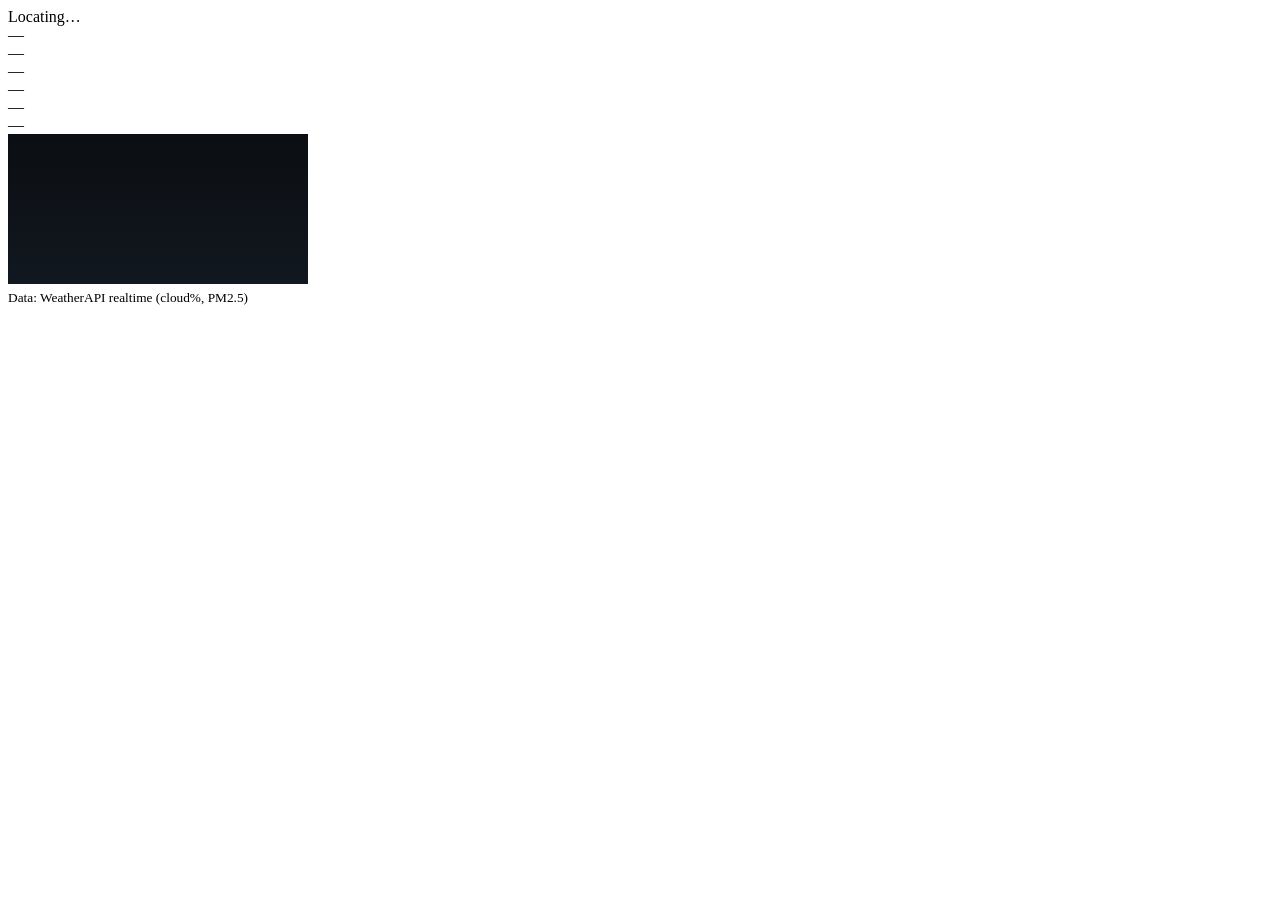
==== Cloudy.html @ e37c138d "Add Cloudscript.js, Cloudy.html, and style_cloud.css for weather visualization" ====
<!doctype html>
<html lang="en">
<head>
  <meta charset="utf-8" />
  <title>Cloudy Particles (Realtime)</title>
  <meta name="viewport" content="width=device-width, initial-scale=1" />
  <link rel="stylesheet" href="./style_cloud.csss" />
</head>
<body>
  <header>
    <div id="city">Locating…</div>
    <div id="desc">—</div>
    <div id="temp">—</div>
    <div id="wind-v">—</div>
    <div id="humidity">—</div>
    <div id="aqi">—</div>
    <div id="cloud">—</div>
  </header>

  <canvas id="cloud-canvas"></canvas>

  <footer>
    <small>Data: WeatherAPI realtime (cloud%, PM2.5)</small>
  </footer>

  <script src="./Cloudscript.js"></script>
</body>
</html>
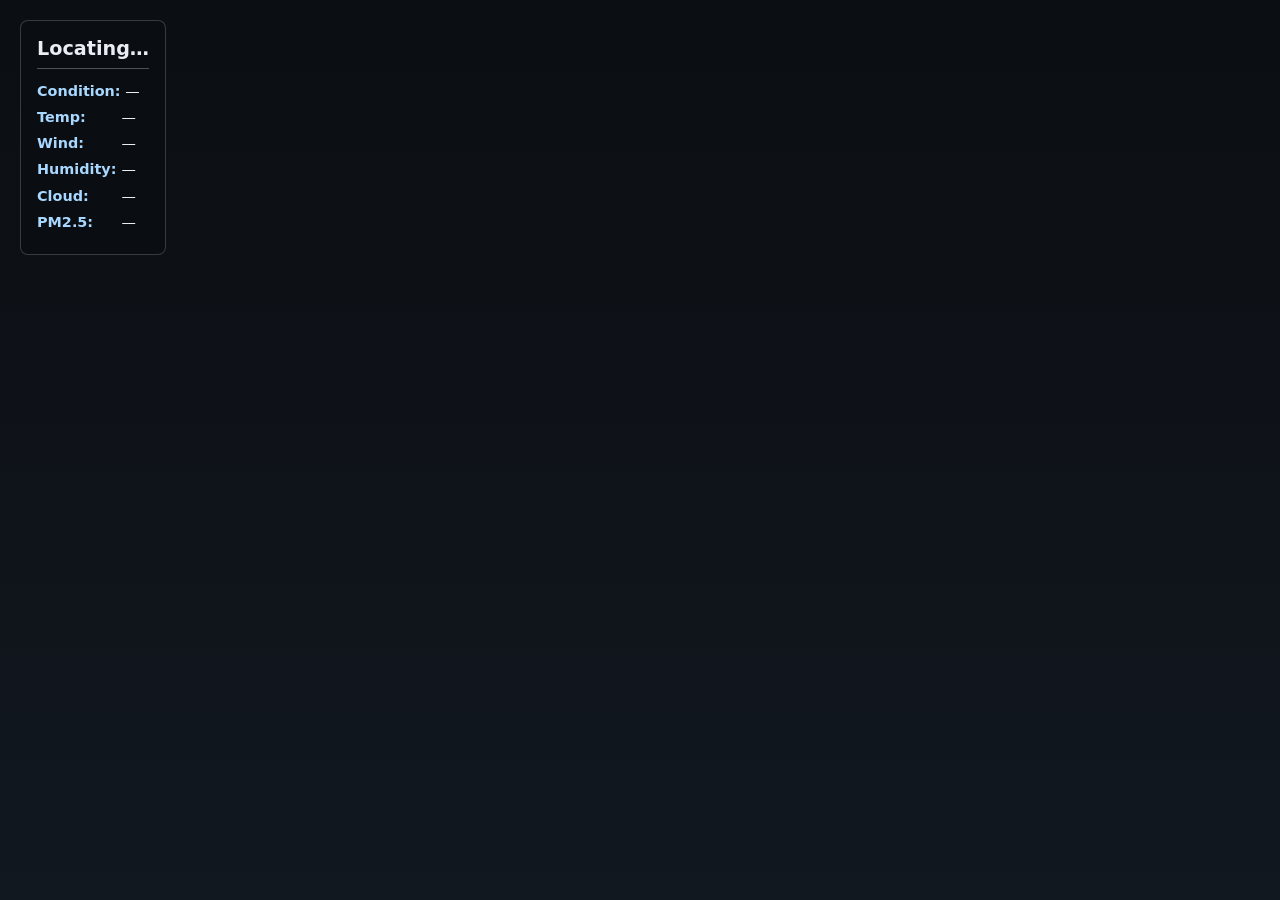
==== commit 43a32997: "Fix Cloudy.html: correct CSS file path and convert to immersive full-screen layout with floating inf" ====
--- a/Cloudy.html
+++ b/Cloudy.html
@@ -2,27 +2,59 @@
 <html lang="en">
 <head>
   <meta charset="utf-8" />
-  <title>Cloudy Particles (Realtime)</title>
+  <title>Cloudy Particles (Realtime) - Immersive Cloud Visualization</title>
   <meta name="viewport" content="width=device-width, initial-scale=1" />
-  <link rel="stylesheet" href="./style_cloud.csss" />
+  <link rel="stylesheet" href="style_cloud.css" />
+  <style>
+    /* Info panel (floating overlay) */
+    #info-panel {
+      position: fixed;
+      top: 20px;
+      left: 20px;
+      background: rgba(11, 14, 18, 0.85);
+      border: 1px solid rgba(233, 238, 245, 0.2);
+      border-radius: 8px;
+      padding: 16px;
+      max-width: 300px;
+      color: #e9eef5;
+      font-family: system-ui, -apple-system, Segoe UI, Roboto, Arial;
+      z-index: 10;
+      pointer-events: auto;
+    }
+    #info-panel h2 {
+      margin: 0 0 12px 0;
+      font-size: 1.2em;
+      border-bottom: 1px solid rgba(233, 238, 245, 0.3);
+      padding-bottom: 8px;
+    }
+    #info-panel .kv {
+      margin: 6px 0;
+      font-size: 0.9em;
+      line-height: 1.4;
+    }
+    #info-panel .kv b {
+      display: inline-block;
+      min-width: 80px;
+      color: #a8d8ff;
+    }
+    small { opacity: 0.6; }
+  </style>
 </head>
 <body>
-  <header>
-    <div id="city">Locating…</div>
-    <div id="desc">—</div>
-    <div id="temp">—</div>
-    <div id="wind-v">—</div>
-    <div id="humidity">—</div>
-    <div id="aqi">—</div>
-    <div id="cloud">—</div>
-  </header>
-
+  <!-- Full-screen canvas -->
   <canvas id="cloud-canvas"></canvas>
 
-  <footer>
-    <small>Data: WeatherAPI realtime (cloud%, PM2.5)</small>
-  </footer>
+  <!-- Floating weather info panel -->
+  <div id="info-panel">
+    <h2 id="city">Locating…</h2>
+    <div class="kv"><b>Condition:</b> <span id="desc">—</span></div>
+    <div class="kv"><b>Temp:</b> <span id="temp">—</span></div>
+    <div class="kv"><b>Wind:</b> <span id="wind-v">—</span></div>
+    <div class="kv"><b>Humidity:</b> <span id="humidity">—</span></div>
+    <div class="kv"><b>Cloud:</b> <span id="cloud">—</span></div>
+    <div class="kv"><b>PM2.5:</b> <span id="aqi">—</span></div>
+  </div>
 
-  <script src="./Cloudscript.js"></script>
+  <script src="Cloudscript.js"></script>
 </body>
 </html>
--- a/style_cloud.css
+++ b/style_cloud.css
@@ -0,0 +1,8 @@
+* { box-sizing: border-box; }
+html, body { margin: 0; height: 100%; background: #0b0e12; color: #e9eef5; font-family: ui-sans-serif, system-ui, -apple-system, Segoe UI, Roboto, Arial; }
+header, footer { position: fixed; left: 0; right: 0; padding: 10px 14px; background: linear-gradient(to bottom, rgba(11,14,18,.75), rgba(11,14,18,0)); pointer-events: none; }
+header { top: 0; display: grid; grid-template-columns: repeat(3, minmax(0, 1fr)); gap: 6px 16px; row-gap: 2px; }
+header > div { pointer-events: auto; }
+footer { bottom: 0; text-align: center; background: linear-gradient(to top, rgba(11,14,18,.75), rgba(11,14,18,0)); }
+#cloud-canvas { display: block; width: 100vw; height: 100vh; }
+small { opacity: .6; }
